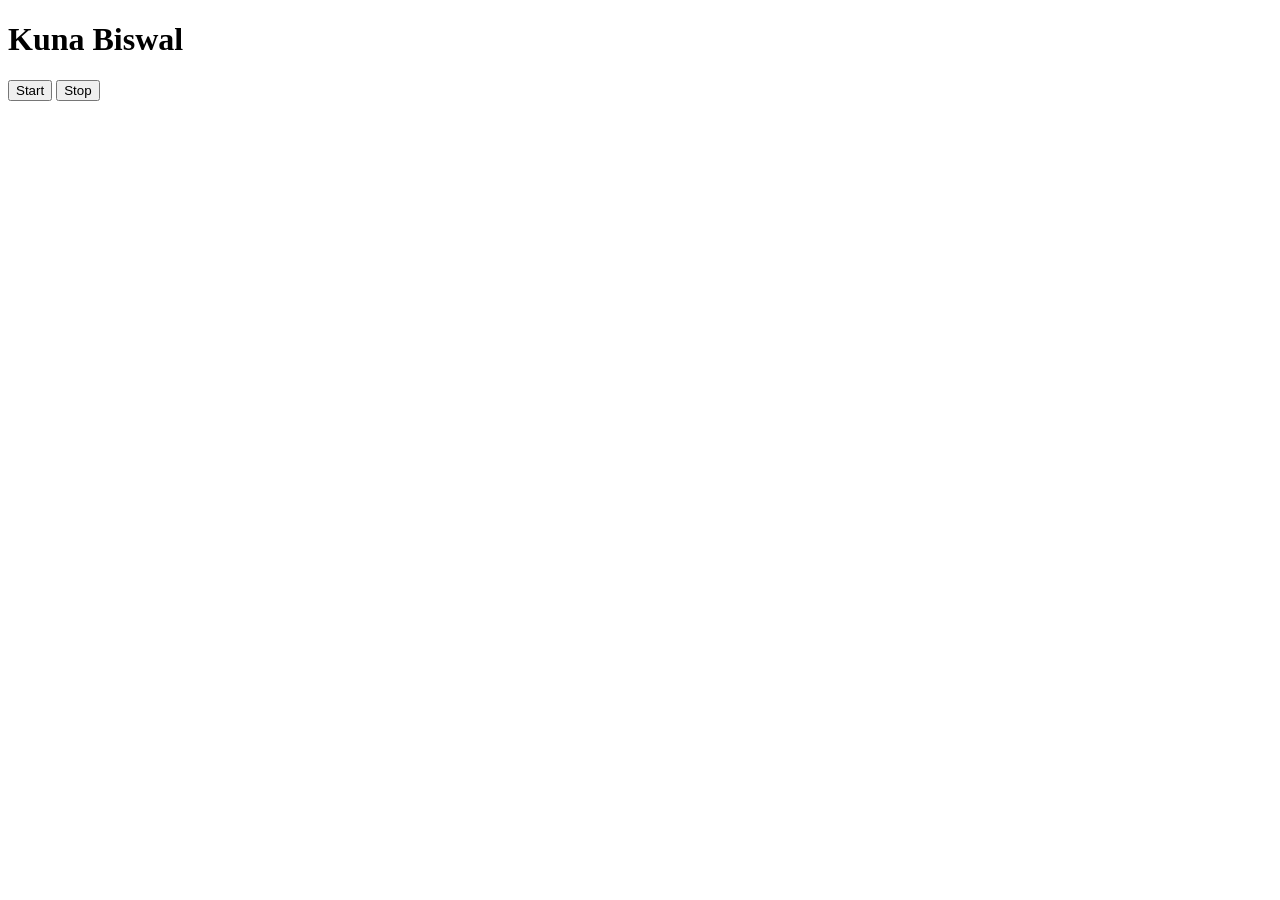
==== Async/one.html @ 2150d818 "kuna" ====
<!DOCTYPE html>
<html lang="en">
<head>
    <meta charset="UTF-8">
    <meta name="viewport" content="width=device-width, initial-scale=1.0">
    <title>Document</title>
</head>
<body>
    <!-- <h1>Kuna</h1>
    <button id="submit">Stop</button> -->
    <h1>Kuna Biswal</h1>
    <button id="Start">Start</button>
    <button id="Stop">Stop</button>

</body>
<script>

//     const kuna =function() {
//     console.log("kuna"); 

// }
// const changeText= function() {
//     document.querySelector('h1').innerHTML
//     ="Pritiranjan Biswal"
// }
    

//     const changeMe=setTimeout(changeText,2000)
//     // clearTimeout(changeMe);
//     document.querySelector('#submit').
//     addEventListener('click', function() {
//         clearTimeout(changeMe);
//         console.log("STOPPED");
        
//     })
    const start=document.querySelector('#Start');
    const stop=document.querySelector("#Stop");

    const sayDate=function(str) {
        console.log("priti", Date.now());
        

    }
    let I;

    start.addEventListener('click', function() {
        I=setInterval(sayDate,100);
    })

    stop.addEventListener("click", function() {
        clearInterval(I);
    })


   



</script>
</html>
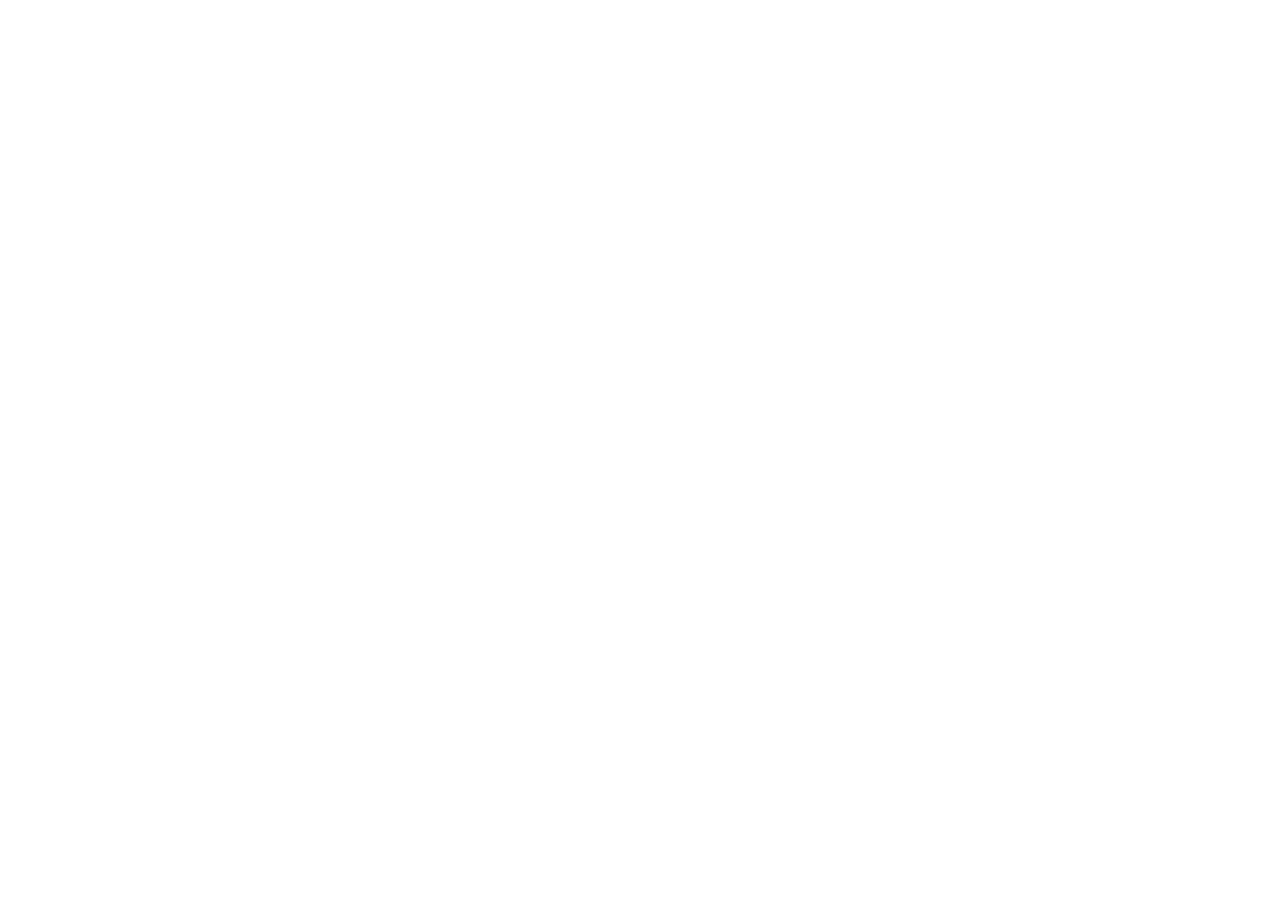
==== commit eceb0bc6: "kk" ====
--- a/Async/one.html
+++ b/Async/one.html
@@ -8,12 +8,12 @@
 <body>
     <!-- <h1>Kuna</h1>
     <button id="submit">Stop</button> -->
-    <h1>Kuna Biswal</h1>
+    <!-- <h1>Kuna Biswal</h1>
     <button id="Start">Start</button>
-    <button id="Stop">Stop</button>
+    <button id="Stop">Stop</button> -->
 
 </body>
-<script>
+<!-- <script>
 
 //     const kuna =function() {
 //     console.log("kuna"); 
@@ -42,7 +42,6 @@
 
     }
     let I;
-
     start.addEventListener('click', function() {
         I=setInterval(sayDate,100);
     })
@@ -56,5 +55,6 @@
 
 
 
-</script>
+</script> -->
+<script src="one.js"></script>
 </html>
